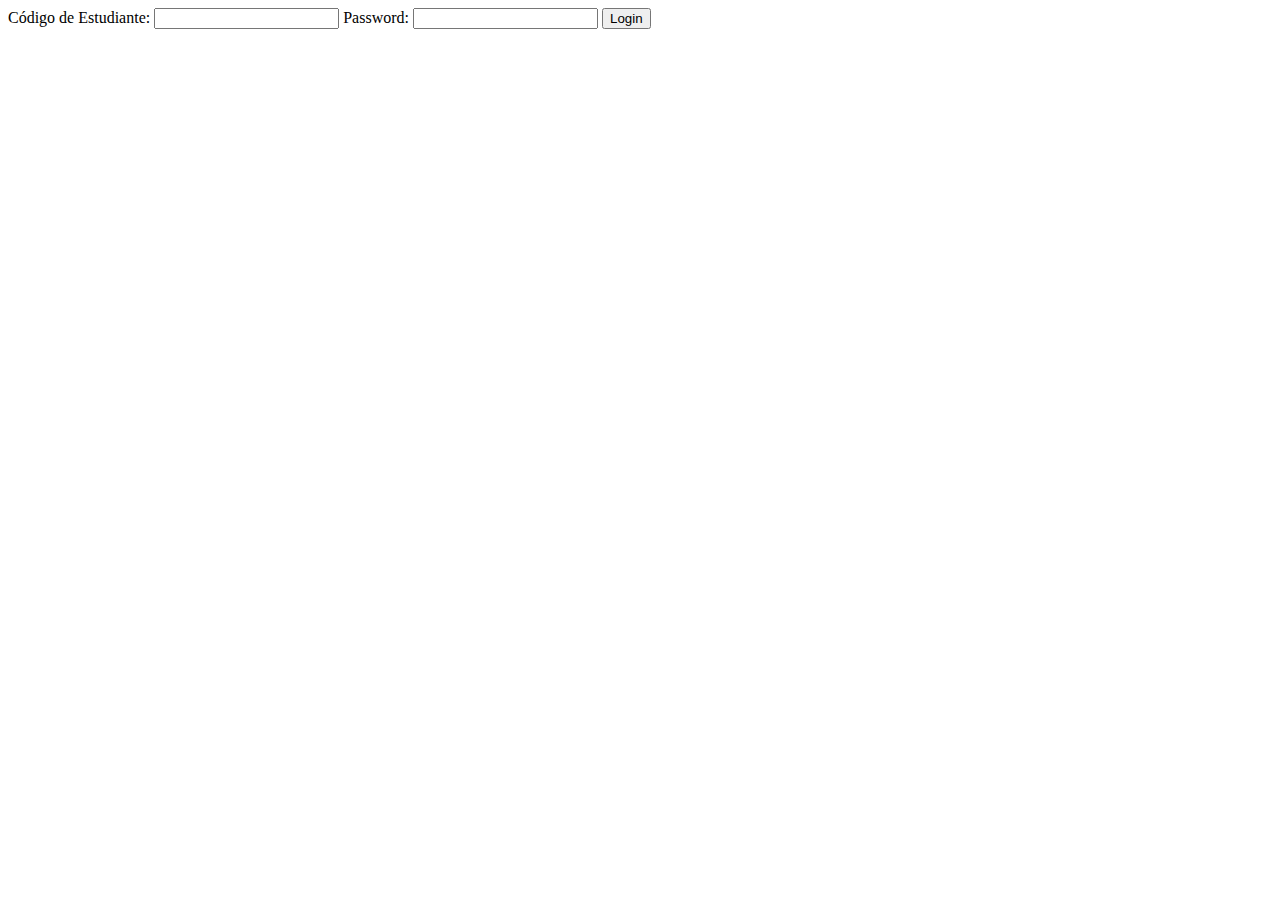
==== index.html @ 941d7b28 "formulario" ====
<!DOCTYPE html>
<html lang="en">
<head>
    <meta charset="UTF-8">
    <meta name="viewport" content="width=device-width, initial-scale=1.0">
    <title>Login</title>

</head>
<body>
    <form class="login-form" onsubmit="handleLogin(event)">
        <label for="codigo">Código de Estudiante:</label>
        <input type="text" id="codigo" required>

        <label for="password">Password:</label>
        <input type="password" id="password">

        <button type="submit">Login</button>
        <div id="error-message" style="color: red; display: none;">Usuario No Registrado</div>
    </form>

</body>
</html>
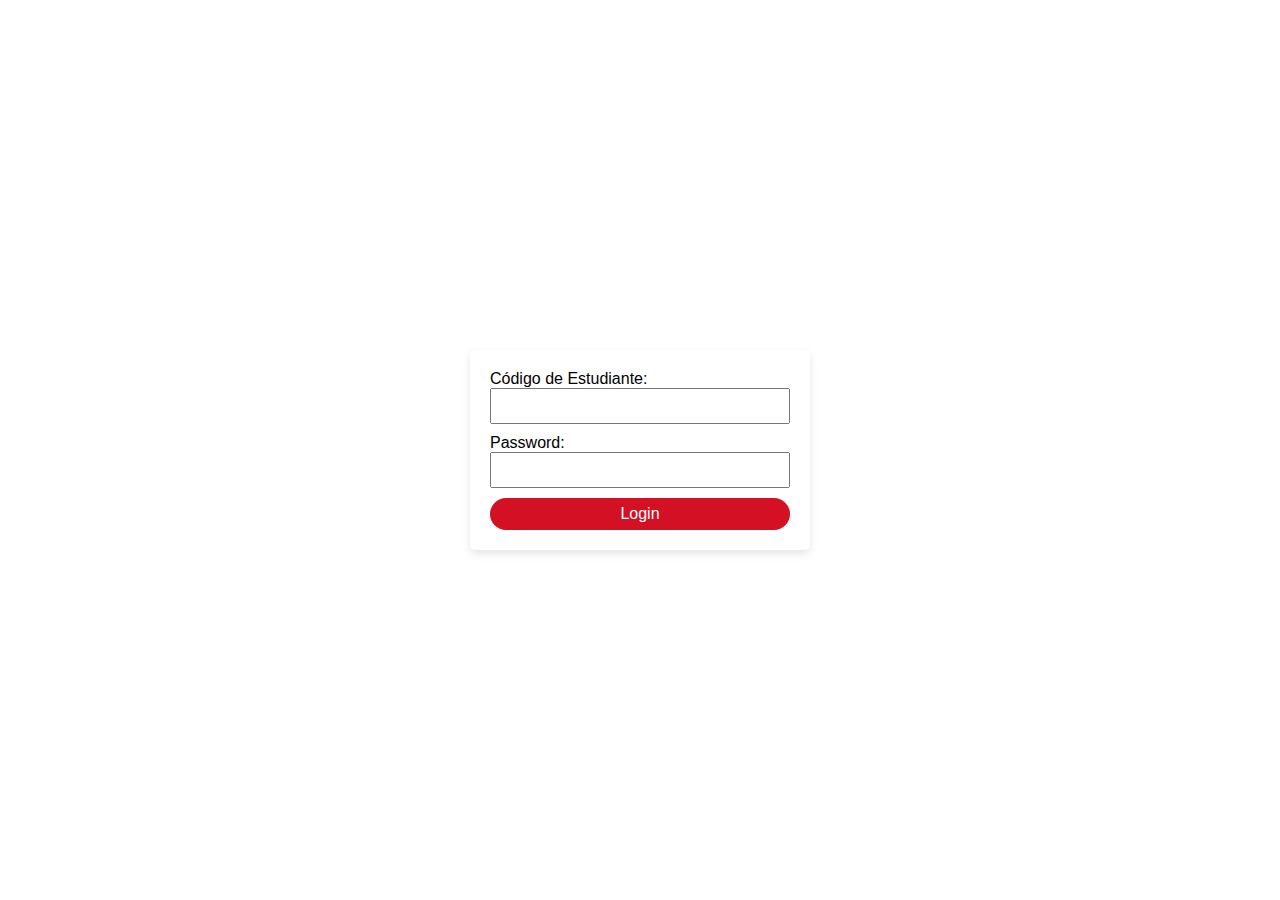
==== commit 7d0bf582: "styles" ====
--- a/index.html
+++ b/index.html
@@ -4,7 +4,7 @@
     <meta charset="UTF-8">
     <meta name="viewport" content="width=device-width, initial-scale=1.0">
     <title>Login</title>
-
+    <link rel="stylesheet" href="css/styles.css">
 </head>
 <body>
     <form class="login-form" onsubmit="handleLogin(event)">
@@ -18,5 +18,7 @@
         <div id="error-message" style="color: red; display: none;">Usuario No Registrado</div>
     </form>
 
+    <script src="/js/login.js"></script>
+
 </body>
 </html>
--- a/css/styles.css
+++ b/css/styles.css
@@ -0,0 +1,31 @@
+body, html {
+    height: 100%;
+    margin: 0;
+    display: flex;
+    justify-content: center;
+    align-items: center;
+    font-family: Arial, sans-serif;
+}
+.login-form {
+    display: flex;
+    flex-direction: column;
+    width: 300px;
+    padding: 20px;
+    box-shadow: 0 4px 8px rgba(0,0,0,0.1);
+    border-radius: 5px;
+}
+input[type="text"], input[type="password"] {
+    height: 32px;
+    margin-bottom: 10px;
+    font-size: 16px;
+    padding: 0 10px;
+}
+button {
+    background-color: #D31024;
+    color: white;
+    font-size: 16px;
+    height: 32px;
+    border: none;
+    border-radius: 20px;
+    cursor: pointer;
+}
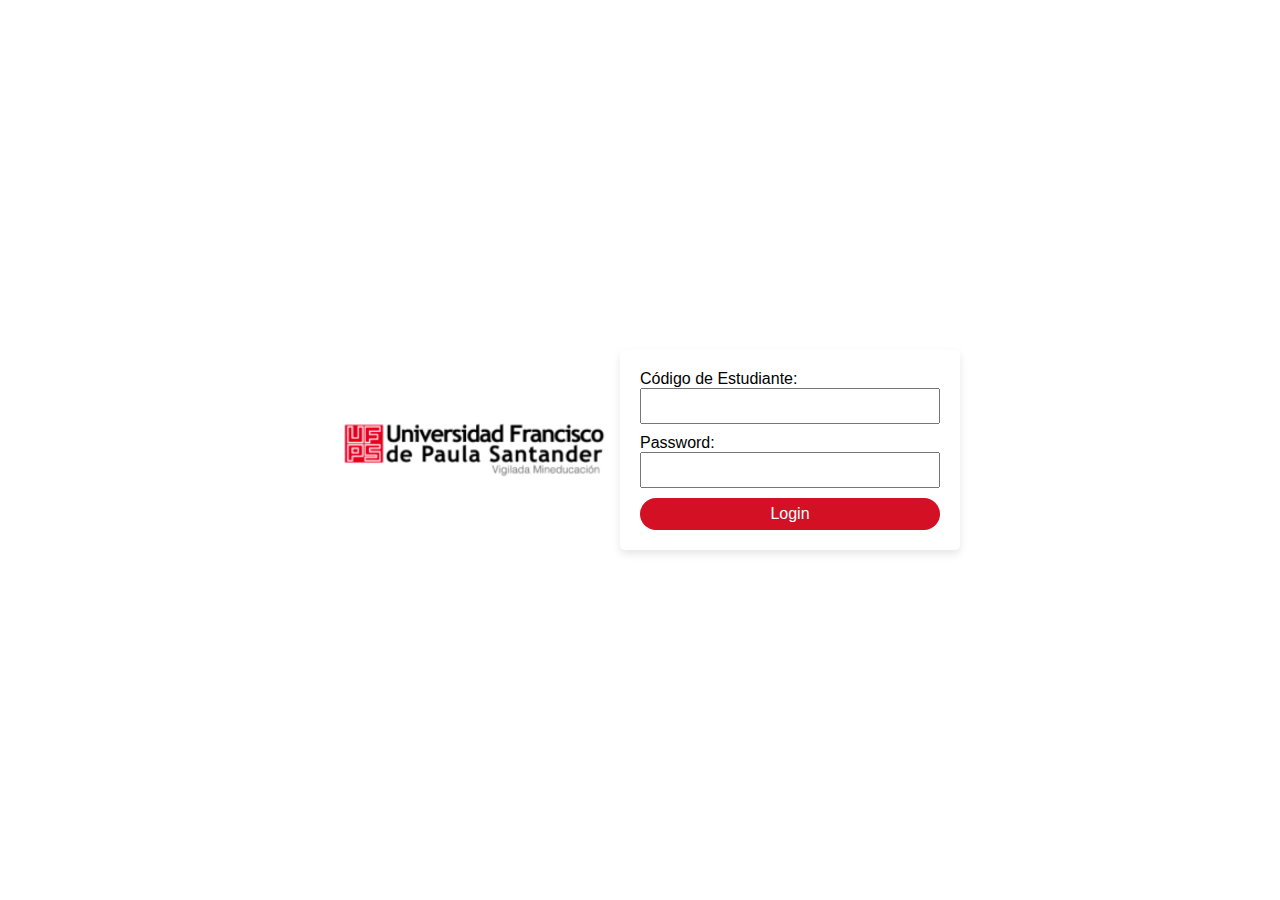
==== commit 10d02878: "img" ====
--- a/index.html
+++ b/index.html
@@ -7,6 +7,7 @@
     <link rel="stylesheet" href="css/styles.css">
 </head>
 <body>
+    <img src="img/logo.png" alt="logo">
     <form class="login-form" onsubmit="handleLogin(event)">
         <label for="codigo">Código de Estudiante:</label>
         <input type="text" id="codigo" required>
@@ -18,7 +19,7 @@
         <div id="error-message" style="color: red; display: none;">Usuario No Registrado</div>
     </form>
 
-    <script src="/js/login.js"></script>
+    <script src="js/login.js"></script>
 
 </body>
 </html>
--- a/css/styles.css
+++ b/css/styles.css
@@ -29,3 +29,20 @@
     border-radius: 20px;
     cursor: pointer;
 }
+table{
+width: 100%;
+border-collapse: collapse;
+}
+
+thead{
+    background-color: #cfcfcf;
+}
+
+thead th{
+    border-bottom: 2px solid #000;
+}
+
+img {
+    width: 300px;
+    height: auto;
+}